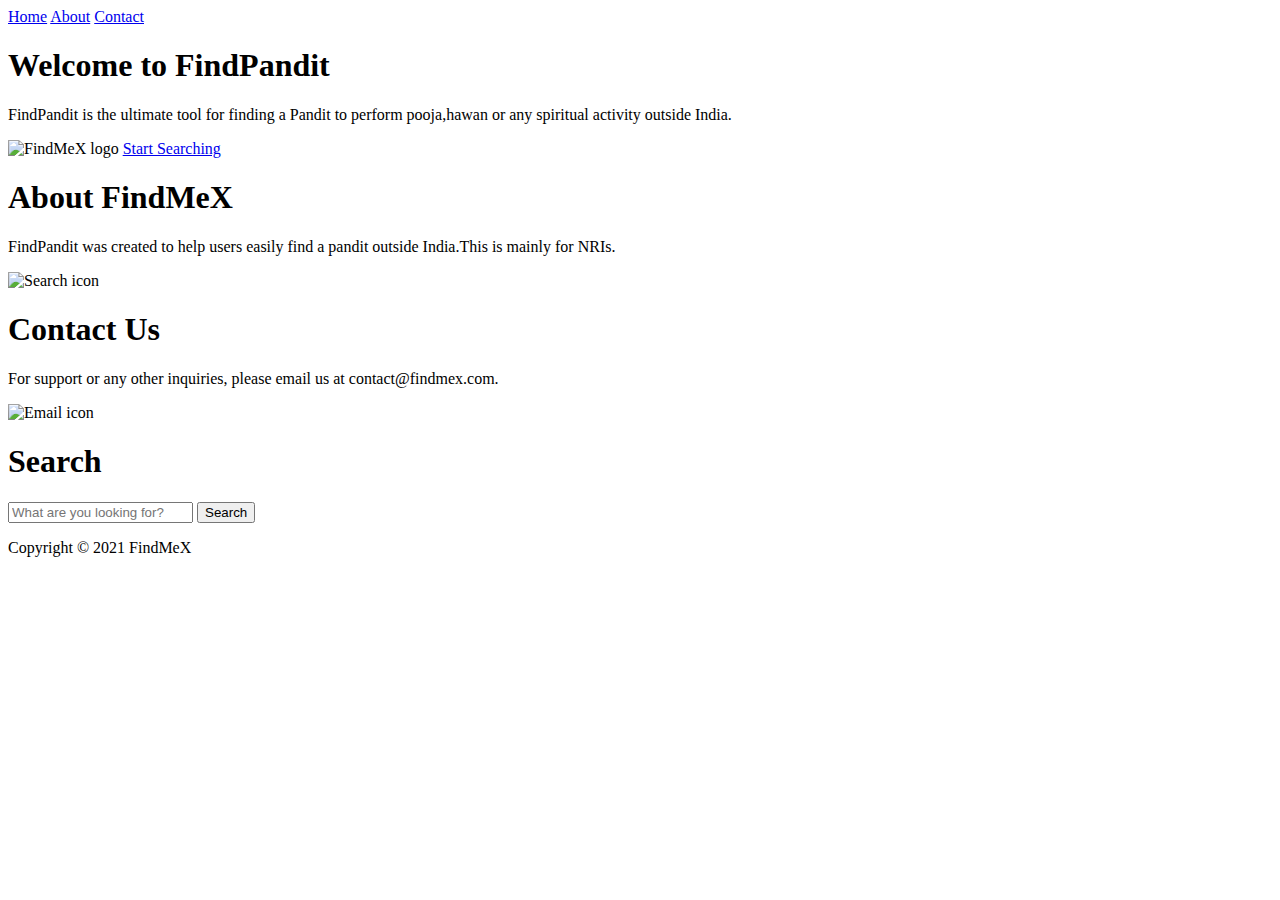
==== app/templates/index.html @ f120e17e "Changed the directory structure to suit the application folder" ====
<!DOCTYPE html>
<html>
  <head>
    <title>FindPandit</title>
    <link rel="stylesheet" type="text/css" href="static/style.css">
  </head>
  <body>
    <header>
      <nav>
        <a href="#home">Home</a>
        <a href="#about">About</a>
        <a href="#contact">Contact</a>
      </nav>
    </header>
    <main>
      <section id="home">
        <h1>Welcome to FindPandit</h1>
        <p>FindPandit is the ultimate tool for finding a Pandit to perform pooja,hawan or any spiritual activity outside India.</p>
        <img src="static/img/findmex-logo.png" alt="FindMeX logo">
        <a href="#search">Start Searching</a>
      </section>
      <section id="about">
        <h1>About FindMeX</h1>
        <p>FindPandit was created to help users easily find a pandit outside India.This is mainly for NRIs.</p>
        <img src="static/img/search-icon.png" alt="Search icon">
      </section>
      <section id="contact">
        <h1>Contact Us</h1>
        <p>For support or any other inquiries, please email us at contact@findmex.com.</p>
        <img src="static/img/email-icon.png" alt="Email icon">
      </section>
      <section id="search">
        <h1>Search</h1>
        <form>
          <input type="text" placeholder="What are you looking for?" id="search-input">
          <button type="submit" onclick="search()">Search</button>
        </form>
      </section>
    </main>
    <footer>
      <p>Copyright © 2021 FindMeX</p>
    </footer>
    <script src="static/js/app.js"></script>
  </body>
</html>
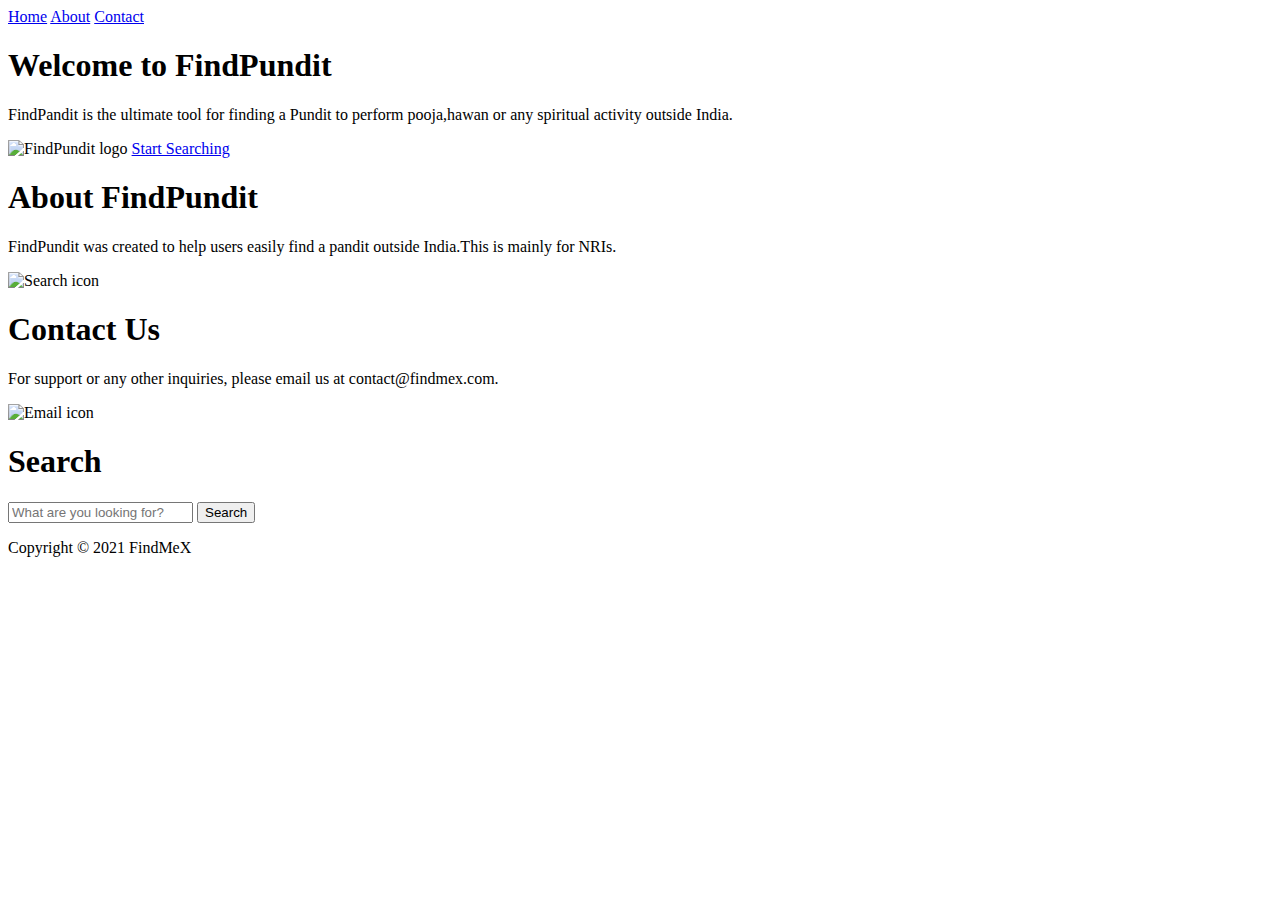
==== commit a75e672a: "Modified the pundit image" ====
--- a/app/templates/index.html
+++ b/app/templates/index.html
@@ -14,14 +14,14 @@
     </header>
     <main>
       <section id="home">
-        <h1>Welcome to FindPandit</h1>
-        <p>FindPandit is the ultimate tool for finding a Pandit to perform pooja,hawan or any spiritual activity outside India.</p>
-        <img src="static/img/findmex-logo.png" alt="FindMeX logo">
+        <h1>Welcome to FindPundit</h1>
+        <p>FindPandit is the ultimate tool for finding a Pundit to perform pooja,hawan or any spiritual activity outside India.</p>
+        <img src="static/img/pundit.png" alt="FindPundit logo">
         <a href="#search">Start Searching</a>
       </section>
       <section id="about">
-        <h1>About FindMeX</h1>
-        <p>FindPandit was created to help users easily find a pandit outside India.This is mainly for NRIs.</p>
+        <h1>About FindPundit</h1>
+        <p>FindPundit was created to help users easily find a pandit outside India.This is mainly for NRIs.</p>
         <img src="static/img/search-icon.png" alt="Search icon">
       </section>
       <section id="contact">
